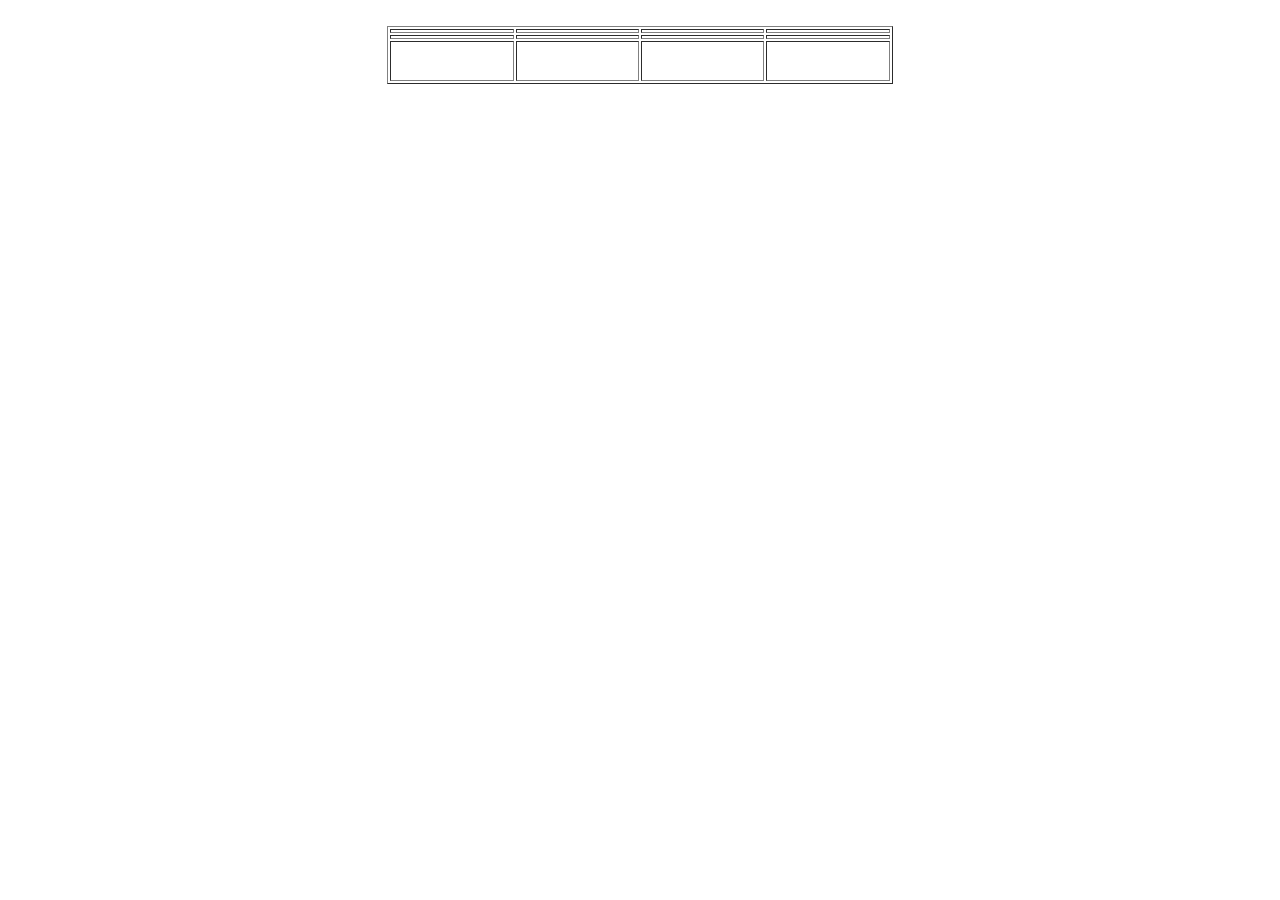
==== alalwaan.html @ 6bffb4b1 "Add files via upload" ====
<!DOCTYPE html>
<html lang="ar">
<head>
  <title>الألوان</title>
  <meta name="viewport" content="width=device-width, initial-scale=1">
  <meta charset="UTF-8">

  <link rel="stylesheet" href="assets/css/alalwaan.css">
</head>
<body>
  <br/>

  <!--The audio file-->
  <audio id="red"><source src="assets/audio/a7mar.mp3" type="audio/mpeg"></audio>
  <audio id="blue"><source src="assets/audio/azraq.mp3" type="audio/mpeg"></audio>
  <audio id="yellow"><source src="assets/audio/a9far.mp3" type="audio/mpeg"></audio>
  <audio id="green"><source src="assets/audio/akhdhar.mp3" type="audio/mpeg"></audio>
  <audio id="orange"><source src="assets/audio/burtuqali.mp3" type="audio/mpeg"></audio>
  <audio id="white"><source src="assets/audio/abyadh.mp3" type="audio/mpeg"></audio>
  <audio id="black"><source src="assets/audio/aswad.mp3" type="audio/mpeg"></audio>
  <audio id="pink"><source src="assets/audio/wardy.mp3" type="audio/mpeg"></audio>
  <audio id="brown"><source src="assets/audio/buni.mp3" type="audio/mpeg"></audio>
  <audio id="gray"><source src="assets/audio/ramadi.mp3" type="audio/mpeg"></audio>
  <audio id="purple"><source src="assets/audio/urjuwani.mp3" type="audio/mpeg"></audio>


    <table width=40% height=70% border="1" align="center">

<tr>
<td rowspan="1">
  <div align="center" class="imgBoxRed" onclick="playAudiored()"></div>
</td>

<td rowspan="1">
  <div align="center" class="imgBoxBlue" onclick="playAudioblue()"></div>
</td>


<td rowspan="1">
  <div align="center" class="imgBoxYellow" onclick="playAudioyellow()"></div>
</td>

<td rowspan="1">
  <div align="center" class="imgBoxGreen" onclick="playAudiogreen()"></div>
</td>
</tr>

<tr>
<td rowspan="1">
  <div align="center" class="imgBoxOrange" onclick="playAudioorange()"></div>
</td>

<td rowspan="1">
  <div align="center" class="imgBoxWhite" onclick="playAudiowhite()"></div>
</td>

<td rowspan="1">
  <div align="center" class="imgBoxBlack" onclick="playAudioblack()"></div>
</td>

<td rowspan="1">
  <div align="center" class="imgBoxPink" onclick="playAudiopink()"></div>
</td>
</tr>

<tr>
<td rowspan="1">
  <div align="center" class="imgBoxBrown" onclick="playAudiobrown()"></div>
</td>

<td rowspan="1">
  <div align="center" class="imgBoxGray" onclick="playAudiogray()"></div>
</td>

<td rowspan="1">
  <div align="center" class="imgBoxPurple" onclick="playAudiopurple()"></div>
</td>

<td rowspan="1">
  <div class="container" align="center">
<div class="con">
    <div class="lft"></div>
    <div class="rgt"></div>

    <div class="lft-btn"><img alt="" src="images/goback3.png" class="image" onclick="window.location.href = 'foundation.html';"></div>
    <div class="rgt-btn"><img alt="" src="images/homepage3.png" class="image" onclick="window.location.href = 'foundation.html';"></div>
  </div>
</div>
</td>
</tr>
</table>

		        <script src="assets/js/alalwaan.js"></script>
</body>
</html>
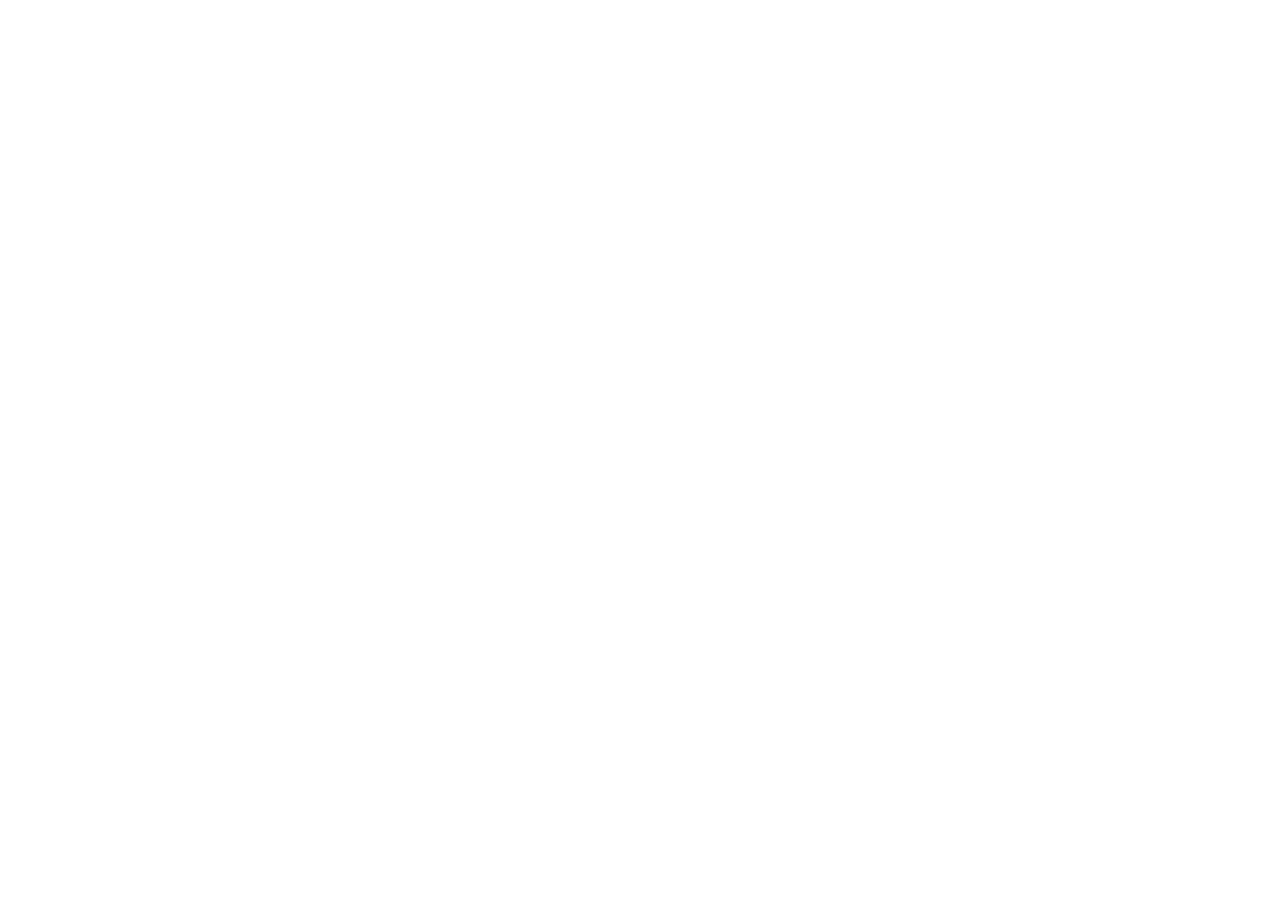
==== commit cfd0d7ef: "Add files via upload" ====
--- a/alalwaan.html
+++ b/alalwaan.html
@@ -24,56 +24,56 @@
   <audio id="purple"><source src="assets/audio/urjuwani.mp3" type="audio/mpeg"></audio>
 
 
-    <table width=40% height=70% border="1" align="center">
+    <table class="center">
 
 <tr>
 <td rowspan="1">
-  <div align="center" class="imgBoxRed" onclick="playAudiored()"></div>
+  <div class="imgBoxRed" onclick="playAudiored()"></div>
 </td>
 
 <td rowspan="1">
-  <div align="center" class="imgBoxBlue" onclick="playAudioblue()"></div>
+  <div class="imgBoxBlue" onclick="playAudioblue()"></div>
 </td>
 
 
 <td rowspan="1">
-  <div align="center" class="imgBoxYellow" onclick="playAudioyellow()"></div>
+  <div class="imgBoxYellow" onclick="playAudioyellow()"></div>
 </td>
 
 <td rowspan="1">
-  <div align="center" class="imgBoxGreen" onclick="playAudiogreen()"></div>
+  <div class="imgBoxGreen" onclick="playAudiogreen()"></div>
 </td>
 </tr>
 
 <tr>
 <td rowspan="1">
-  <div align="center" class="imgBoxOrange" onclick="playAudioorange()"></div>
+  <div class="imgBoxOrange" onclick="playAudioorange()"></div>
 </td>
 
 <td rowspan="1">
-  <div align="center" class="imgBoxWhite" onclick="playAudiowhite()"></div>
+  <div class="imgBoxWhite" onclick="playAudiowhite()"></div>
 </td>
 
 <td rowspan="1">
-  <div align="center" class="imgBoxBlack" onclick="playAudioblack()"></div>
+  <div class="imgBoxBlack" onclick="playAudioblack()"></div>
 </td>
 
 <td rowspan="1">
-  <div align="center" class="imgBoxPink" onclick="playAudiopink()"></div>
+  <div class="imgBoxPink" onclick="playAudiopink()"></div>
 </td>
 </tr>
 
 <tr>
 <td rowspan="1">
-  <div align="center" class="imgBoxBrown" onclick="playAudiobrown()"></div>
+  <div class="imgBoxBrown" onclick="playAudiobrown()"></div>
 </td>
 
 <td rowspan="1">
-  <div align="center" class="imgBoxGray" onclick="playAudiogray()"></div>
+  <div class="imgBoxGray" onclick="playAudiogray()"></div>
 </td>
 
 <td rowspan="1">
-  <div align="center" class="imgBoxPurple" onclick="playAudiopurple()"></div>
+  <div class="imgBoxPurple" onclick="playAudiopurple()"></div>
 </td>
 
 <td rowspan="1">
